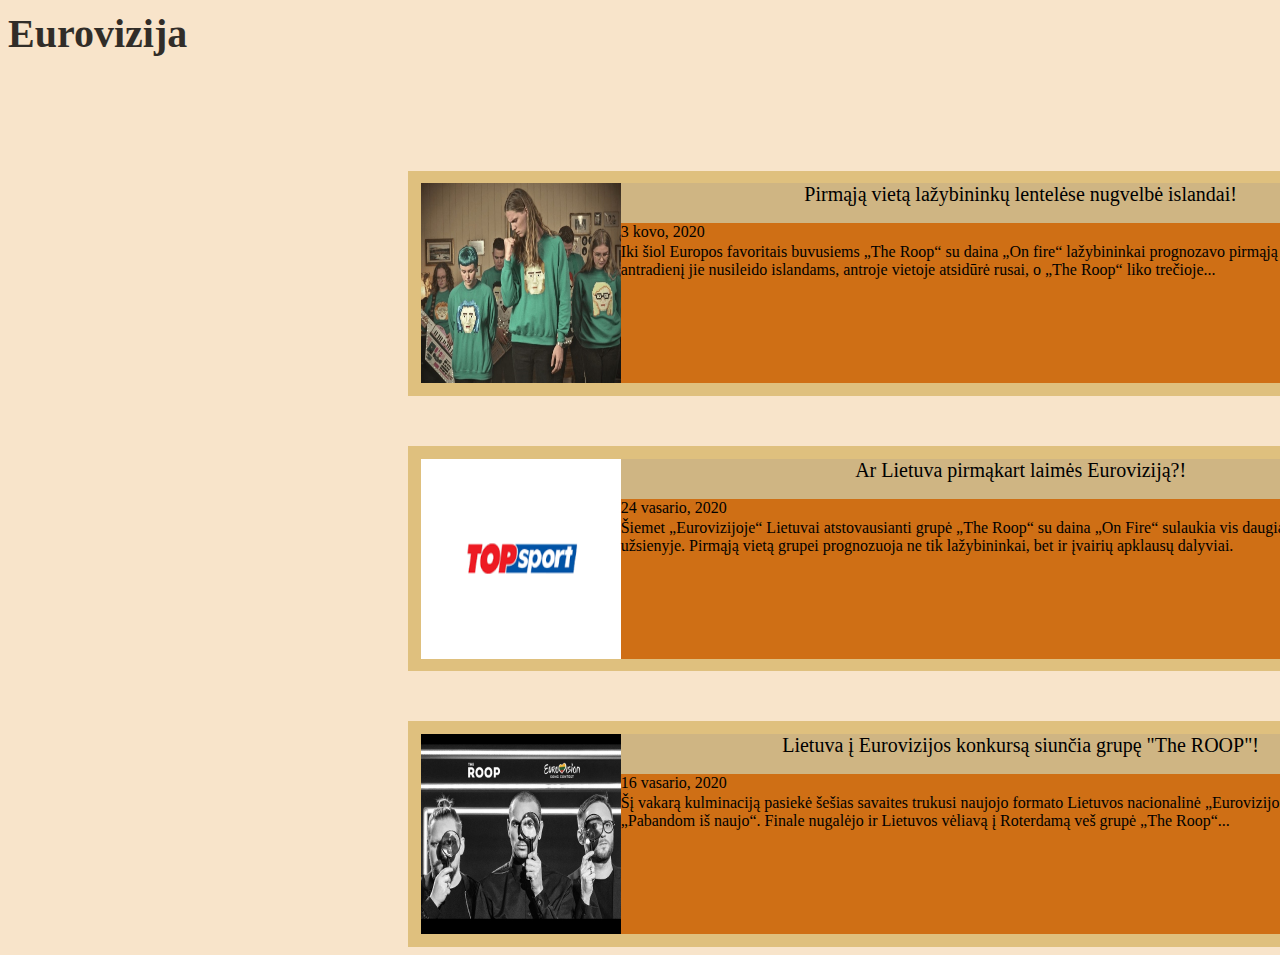
==== html/index.html @ 5cd05765 "Add files via upload" ====
<html>
    <head>
        <title>
            BLOGas
        </title>
        <meta charset="utf-8">
        <link rel="stylesheet" type="text/css" href="manostilius1.css">
    </head>
    <body>
        <h1>Eurovizija</h1>
        <table>
            <tr>
                <th><a href="file:///C:/Users/arvyd/Desktop/html/index.html">Pradžia</th></a>
                <th><a href="file:///C:/Users/arvyd/Desktop/html/autorius.html">Apie autorių</th></a>
                <th><a href="file:///C:/Users/arvyd/Desktop/html/kontaktai.html">Kontaktai</th></a>
            </tr>
        </table>
        <section>
            <article class="visas"><a href="https://www.alfa.lt/straipsnis/50413458/eurovizijos-lazybininku-prognozes-pasikeite-the-roop-nebe-pirmoje-vietoje">
                <div ><img class="foto"src="islandai.jpg"></div>
                <div class="header">Pirmąją vietą lažybininkų lentelėse nugvelbė islandai!</div>
                <div class="data">3 kovo, 2020</div>
                <div class="text">Iki šiol Europos favoritais buvusiems „The Roop“ su daina „On fire“ lažybininkai prognozavo pirmąją vietą. Tačiau antradienį jie nusileido islandams, antroje vietoje atsidūrė rusai, o „The Roop“ liko trečioje...</div>
            </article></a>
            <article class="visas"><a href="https://www.diena.lt/naujienos/laisvalaikis-ir-kultura/zvaigzdes-ir-pramogos/netyla-kalbos-apie-pergale-eurovizijoje-roop-balsavimu-ir-lazybu-lyderiai-954153">
                <div ><img class="foto"src="topsport.jpg"></div>
                <div class="header">Ar Lietuva pirmąkart laimės Euroviziją?!</div>
                <div class="data">24 vasario, 2020</div>
                <div class="text">Šiemet „Eurovizijoje“ Lietuvai atstovausianti grupė „The Roop“ su daina „On Fire“ sulaukia vis daugiau palankių vertinimų užsienyje. Pirmąją vietą grupei prognozuoja ne tik lažybininkai, bet ir įvairių apklausų dalyviai.</div>
            </article></a>
            <article class="visas"><a href="https://eurodiena.lt/64956/eurovizija/the-roop-lietuvos-viltis-didziojoje-eurovizijoje/">
                <div><img class="foto"src="onfire.jpg"></div>
                <div class="header">Lietuva į Eurovizijos konkursą siunčia grupę "The ROOP"!</div>
                <div class="data">16 vasario, 2020</div>
                <div class="text">Šį vakarą kulminaciją pasiekė šešias savaites trukusi naujojo formato Lietuvos nacionalinė „Eurovizijos“ atranka „Pabandom iš naujo“. Finale nugalėjo ir Lietuvos vėliavą į Roterdamą veš grupė „The Roop“...</div>
            </article></a>
        </section>

    </body>
</html>
---- html/manostilius1.css ----
h1{
    margin-top: 10px;
    font-size: 30pt;
    opacity:0.8
}

body
{
    background-color: rgb(248, 228, 202);
}

table{
    width:500px;
    margin-left: 1400px;
}

th{
    font-size:20pt;
    text-align: right;
}

.visas
{
    margin-left: 400px;
    margin-top: 50px;
    height: 200px;
    width: 1000px;
    background-color:rgb(223, 192, 126);
    padding: 1%
}

.foto
{
    display:block;
    float: left;
    background-color: lightgrey;
    width: 200px;
    height: 200px;

}

.header{
    display:block;
    float: left;
    background-color: rgb(207, 181, 131);
    width:800px;
    height:40px;
    color:black;
    text-align: center;
    font-size: 15pt;

}

.text
{
    display:block;
    float: left;
    background-color:rgb(207, 111, 21);
    width:800px;
    height:140px;
    color:black;
}

article:hover
{
    opacity:0.7;
}

th:hover
{
    opacity:0.7;
}

a
{
    color:black;
    text-decoration: none;
}

.data
{
    display:block;
    float: left;
    background-color:rgb(207, 111, 21);
    width:800px;
    height:20px;
    color:black;
}

p
{
    font-size: 30pt;
    margin-left:50pt;
}

.taip
{
    color:rgb(43, 5, 43);
    font-size: 20pt;
    margin-left:80pt;

}

.ne
{
    color:rgb(43, 5, 43);
    font-size: 25pt;
}
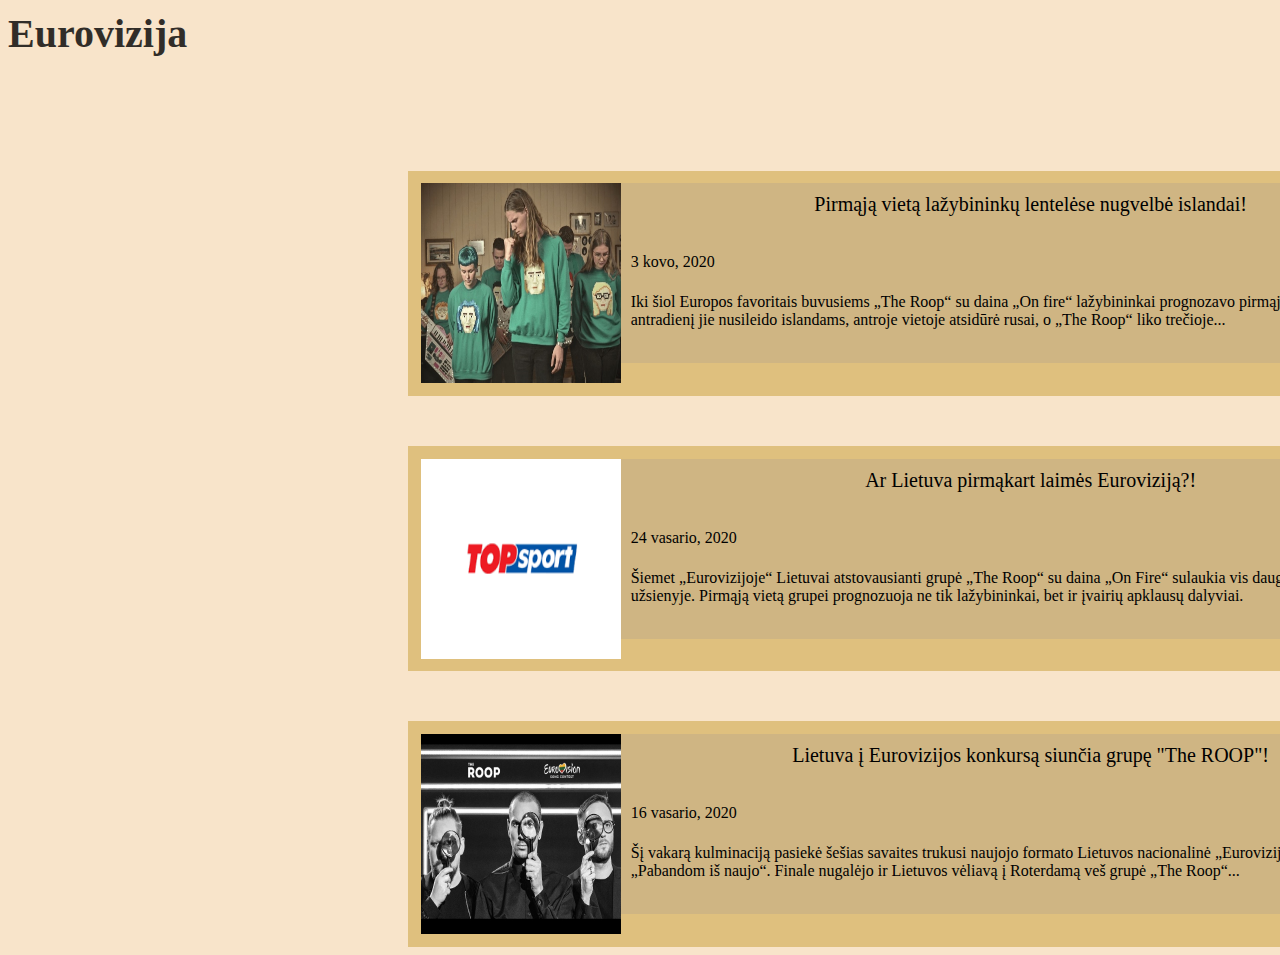
==== commit 18a37b79: "Update index.html" ====
--- a/html/index.html
+++ b/html/index.html
@@ -10,13 +10,12 @@
         <h1>Eurovizija</h1>
         <table>
             <tr>
-                <th><a href="file:///C:/Users/arvyd/Desktop/html/index.html">Pradžia</th></a>
-                <th><a href="file:///C:/Users/arvyd/Desktop/html/autorius.html">Apie autorių</th></a>
-                <th><a href="file:///C:/Users/arvyd/Desktop/html/kontaktai.html">Kontaktai</th></a>
-            </tr>
+                <th><a href="https://vingarvy.github.io/html/index.html">Pradžia</th></a>
+                <th><a href="https://vingarvy.github.io/html/autorius.html">Apie autorių</th></a>
+                <th><a href="https://vingarvy.github.io/html/kontaktai.html">Kontaktai</th></a>
         </table>
         <section>
-            <article class="visas"><a href="https://www.alfa.lt/straipsnis/50413458/eurovizijos-lazybininku-prognozes-pasikeite-the-roop-nebe-pirmoje-vietoje">
+            <article class="visas"><a href="https://www.alfa.lt/straipsnis/50413458/eurovizijos-lazybininku-prognozes-pasikeite-the-roop-nebe-pirmoje-vietoje...">
                 <div ><img class="foto"src="islandai.jpg"></div>
                 <div class="header">Pirmąją vietą lažybininkų lentelėse nugvelbė islandai!</div>
                 <div class="data">3 kovo, 2020</div>
@@ -37,4 +36,4 @@
         </section>
 
     </body>
-</html>+</html>
--- a/html/manostilius1.css
+++ b/html/manostilius1.css
@@ -24,7 +24,7 @@
     margin-left: 400px;
     margin-top: 50px;
     height: 200px;
-    width: 1000px;
+    width: 1020px;
     background-color:rgb(223, 192, 126);
     padding: 1%
 }
@@ -48,17 +48,18 @@
     color:black;
     text-align: center;
     font-size: 15pt;
-
+    padding:10px;
 }
 
 .text
 {
     display:block;
     float: left;
-    background-color:rgb(207, 111, 21);
+    background-color:rgb(207, 181, 131);
     width:800px;
-    height:140px;
+    height:60px;
     color:black;
+    padding: 10px;
 }
 
 article:hover
@@ -81,10 +82,11 @@
 {
     display:block;
     float: left;
-    background-color:rgb(207, 111, 21);
+    background-color:rgb(207, 181, 131);
     width:800px;
     height:20px;
     color:black;
+    padding: 10px;
 }
 
 p
@@ -105,4 +107,4 @@
 {
     color:rgb(43, 5, 43);
     font-size: 25pt;
-}+}
